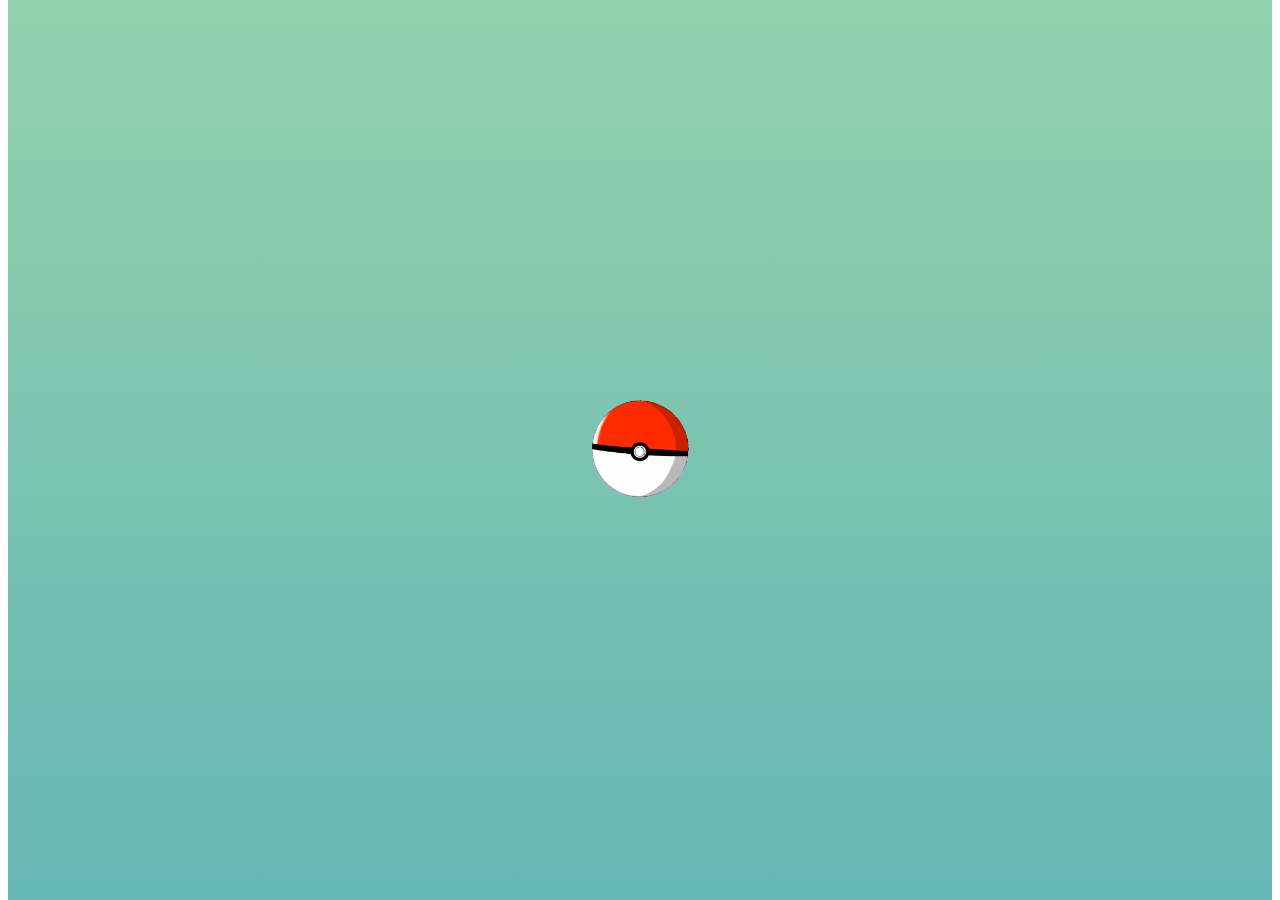
==== index.html @ fdf0907b "changing directories" ====
<!DOCTYPE html>
<html lang="en">
<head>
  <meta charset="UTF-8">
  <meta name="viewport" content="width=device-width, initial-scale=1.0">
  <meta http-equiv="X-UA-Compatible" content="ie=edge">
  <link rel="stylesheet" href="styles.css">
  <link href="https://fonts.googleapis.com/css?family=Noto+Sans:400,400i,700,700i" rel="stylesheet">
  <title>Pokemon</title>
</head>
<body>
<div id="wrapper" class="wrapper">
</div>
<div id="loading" class="loading"></div>
<div id="detail" class="detail">
  <!-- <a id="exit" class="exit" href="#">X</a> -->
</div>
<script src="routie.js"></script>
<script src="example.js"></script>
</body>
</html>
---- styles.css ----
body {
  font-family: 'Noto Sans', sans-serif;
  margin: 0 .5rem;
  height: auto;
  width: calc(100vw - 1rem);
  background: linear-gradient(to bottom, #92d2ac 0%, #66b6b6 100%);
  background-repeat: no-repeat;
}

.pokemoncard {
  /* border: 1px solid black; */
  display: grid;
  justify-content: center;
}

.pokemoncard a {
  text-align: center;
  text-decoration: none;
}

.pokeCP {
  color: #99a9aa;
  font-size: .75rem;
  text-align: center;
}

.pokeName, .pokeCP>span {
  font-weight: 600;
  font-size: 1rem;
  color: #4c686b;
}

img {
  min-width: 30px;
  min-height: 30px;
  margin: auto;
}

.wrapper {
  display: grid;
  grid-template-columns: 33% 33% 33%;
  justify-content: center;
  background-color: white;
}

.detail{
  /* height: 100vh;
  width: calc(100vw - 1rem); */
}

.detailcard {
  background: linear-gradient(to bottom, #92d2ac 0%, #66b6b6 100%);
  z-index: 100;
  position: fixed;
  top: 0;
  display: grid;
  justify-content: center;
  width: calc(100% - 1rem);
}

.detailcard img {
  width: 300px;
  height: 300px;
  /* border: 1px solid; */
  position: absolute;
  top: 2rem;
  left: calc(50% - 150px);
}

.detailcard .pokeCP {
  color: white;
  font-size: 1.5rem;
}

.detailcard .pokeCP span {
  color: white;
  font-size: 2rem;
  font-weight: 500;
}

.detailcard .statistics1 {
  margin-top: 12rem;
  background-color: white;
  width: calc(100vw - 1rem);
  -webkit-border-radius: 15px 15px 0px 0px;
  -moz-border-radius: 15px 15px 0px 0px;
  border-radius: 15px 15px 0px 0px;
  display: grid;
  justify-items: center;
}

.detailcard .statistics1 .pokeName {
  text-align: center;
  font-size: 1.5rem;
  margin-bottom: 0;
}

.detailcard .statistics1 progress[value] {
  /* Reset the default appearance */
  -webkit-appearance: none;
  appearance: none;
  border-radius: 5px;
  width: 200px;
  height: .5rem;
  -webkit-border-radius: 15px;
  -moz-border-radius: 15px;
  border-radius: 15px;
}

.detailcard .statistics1 progress[value]::-webkit-progress-value {
  background-color: white;
  background-image:
    -webkit-linear-gradient(left, rgba(143, 234, 186, 1) 0%, rgba(143, 234, 186, 1) 100%);
  /* border-radius: 10px; */
  background-size: 35px 20px, 100% 100%, 100% 100%;
}

.detailcard .statistics2{
  display: grid;
grid-template-columns: 33% 33% 33%;
justify-items: center;
background-color: white;
padding-top: 1.5rem;
padding: 1.5rem 0 .5rem 0;
border: 1px solid #99a9aa;
border-width: 0 0 1px 0;
}


.detailcard .statistics2 p{
  color: #99a9aa;
  font-size: .75rem;
}

.detailcard .statistics2 strong{
color:#4c686b;
line-height: 2rem;
}

.detailcard .statistics2 div{
display: grid;
justify-items: center;
}

.detailcard .statistics2 section{
width: 2rem;
height: 2rem;
text-align: center;
line-height: 2rem;
border-radius: 3rem;
color: white;
}

.detailcard .statistics2 .type{
  width: 100%;
  border: .5px solid #99a9aa;
  border-width: 0 1px 0 1px;
}

.type .flying{
  background-color: lightblue;
}

.type .water{
  background-color: dodgerblue;
}

.type .bug{
  background-color: yellowgreen;
}

.type .poison{
  background-color: forestgreen;
}

.type .fire{
  background-color: orangered;
}

.type .normal{
  background-color: grey;
}

.type .electric{
  background-color: orange;
}

.type .ground{
  background-color: saddlebrown;
}

.type .fairy{
  background-color: lightpink;
}

.type .fighting{
  background-color: firebrick;
}

.type .psychic{
  background-color: mediumorchid;
}

.type .grass{
  background-color: springgreen;
}

.type .steel{
  background-color: steelblue;
}

.type .ice{
  background-color: lightblue;
}

.type .dragon{
  background-color: cornflowerblue;
}

.type .rock{
  background-color: sandybrown;
}


.detailcard .statistics3{
  display: grid;
  background-color: white;
  padding-bottom: 100vw;
}

.detailcard .statistics3 section{
display: flex;
justify-content: space-between;
padding: 0 3rem 0 3rem;
/* background-color: white; */
}

.detailcard .statistics3 section strong{
    line-height: 3rem;
    color: #4c686b;
    font-size: 1rem;
}

.detailcard .statistics3 section p{
  line-height: 3rem;
  margin: 0;
  color: #99a9aa;
  font-size: .75rem;
}

.exit{
  position: fixed;
  bottom: 1rem;
  left: calc(50% - 20px);
  background-color: #418493;
  width: 2.5rem;
  height: 2.5rem;
  line-height: 2.5rem;
  text-align: center;
  border-radius: 35px;
  border: 3px solid #8be7c8;
  color: #8be7c8;
  cursor: pointer;
  text-decoration: none;
}

.loading{
  display: grid;
  justify-items: center;
  height: 100vh;
  width: calc(100vw - 1rem);
  background-color: white;
  position: fixed;
  background: linear-gradient(to bottom, #92d2ac 0%, #66b6b6 100%);
}

.loading img{
      width: 12rem;
}
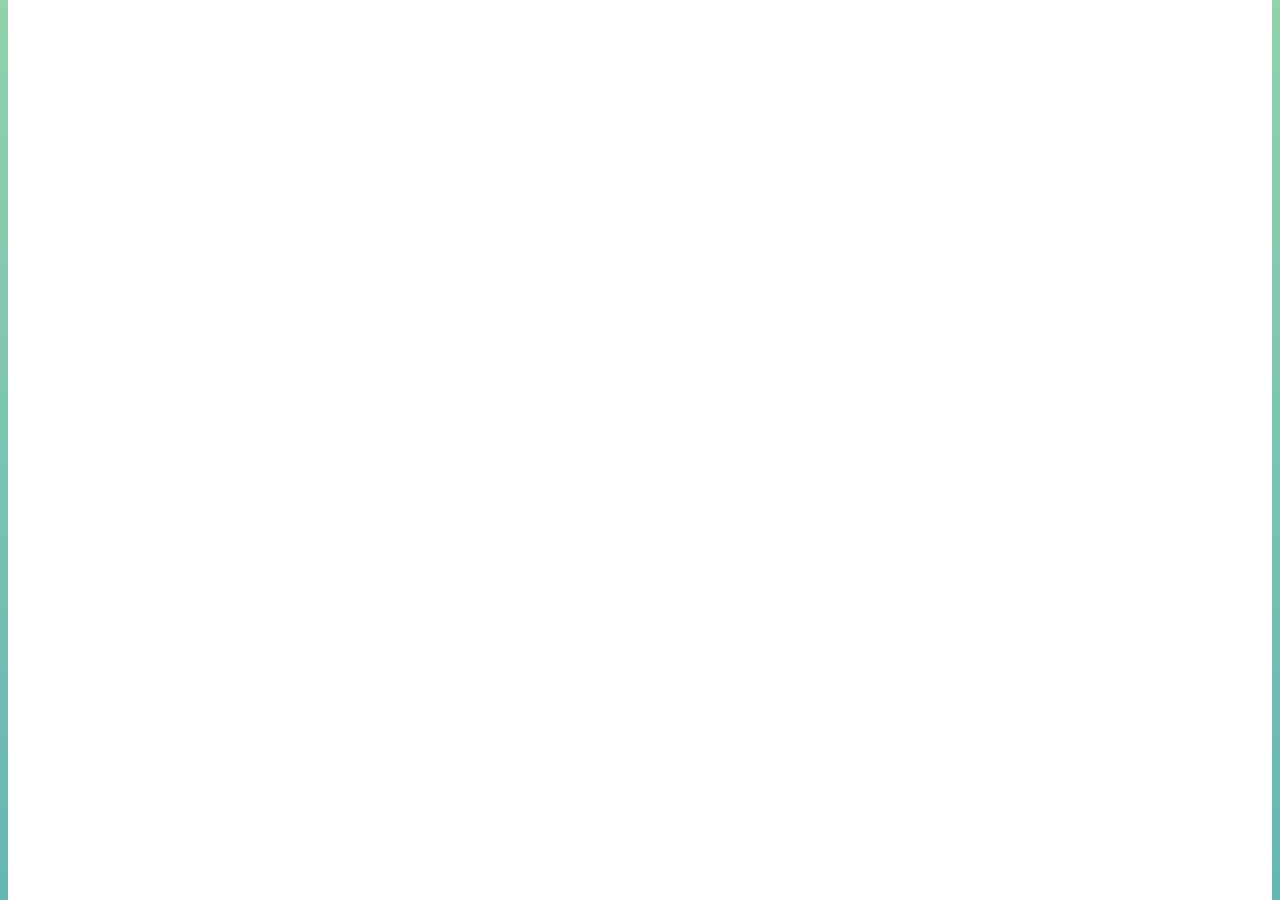
==== commit b929cb2a: "moving directory's" ====
--- a/index.html
+++ b/index.html
@@ -1,21 +1,20 @@
 <!DOCTYPE html>
 <html lang="en">
-<head>
-  <meta charset="UTF-8">
-  <meta name="viewport" content="width=device-width, initial-scale=1.0">
-  <meta http-equiv="X-UA-Compatible" content="ie=edge">
-  <link rel="stylesheet" href="styles.css">
-  <link href="https://fonts.googleapis.com/css?family=Noto+Sans:400,400i,700,700i" rel="stylesheet">
-  <title>Pokemon</title>
-</head>
-<body>
-<div id="wrapper" class="wrapper">
-</div>
-<div id="loading" class="loading"></div>
-<div id="detail" class="detail">
-  <!-- <a id="exit" class="exit" href="#">X</a> -->
-</div>
-<script src="routie.js"></script>
-<script src="example.js"></script>
-</body>
+  <head>
+    <meta charset="UTF-8" />
+    <meta name="viewport" content="width=device-width, initial-scale=1.0" />
+    <meta http-equiv="X-UA-Compatible" content="ie=edge" />
+    <link rel="stylesheet" href="public/css/styles.css" />
+    <link
+      href="https://fonts.googleapis.com/css?family=Noto+Sans:400,400i,700,700i"
+      rel="stylesheet"
+    />
+    <title>Pokemon</title>
+  </head>
+  <body>
+    <div id="wrapper" class="wrapper"></div>
+
+    <script src="public/js/routie.js"></script>
+    <script src="public/js/app.js" type="module"></script>
+  </body>
 </html>
--- a/public/css/styles.css
+++ b/public/css/styles.css
@@ -0,0 +1,376 @@
+body {
+  font-family: "Noto Sans", sans-serif;
+  margin: 0 0.5rem;
+  height: auto;
+  width: calc(100vw - 1rem);
+  background: linear-gradient(to bottom, #92d2ac 0%, #66b6b6 100%);
+  background-repeat: no-repeat;
+}
+
+.pokemoncard {
+  /* border: 1px solid black; */
+  display: grid;
+  justify-content: center;
+}
+
+.pokemoncard a {
+  text-align: center;
+  text-decoration: none;
+}
+
+.pokeCP {
+  color: #99a9aa;
+  font-size: 0.75rem;
+  text-align: center;
+}
+
+.pokeName,
+.pokeCP > span {
+  font-weight: 600;
+  font-size: 1rem;
+  color: #4c686b;
+  text-transform: capitalize;
+}
+
+img {
+  min-width: 96px;
+  min-height: 96px;
+  margin: auto;
+}
+
+picture img {
+  background-color: rgba(255, 255, 255, 0);
+  -webkit-animation: fade 4s ease;
+  -moz-animation: fade 4s ease;
+  animation: fade 4s ease;
+  -webkit-animation-fill-mode: forwards;
+}
+
+@-webkit-keyframes fade {
+  0% {
+    background-color: rgba(255, 255, 255, 0);
+  }
+
+  100% {
+    background-color: rgba(255, 255, 255, 1);
+  }
+}
+
+@-moz-keyframes fade {
+  0% {
+    background-color: rgba(255, 255, 255, 0);
+  }
+
+  100% {
+    background-color: rgba(255, 255, 255, 1);
+  }
+}
+
+@keyframes fade {
+  0% {
+    background-color: rgba(255, 255, 255, 0);
+  }
+
+  100% {
+    background-color: rgba(255, 255, 255, 1);
+  }
+}
+
+.wrapper {
+  display: grid;
+  grid-template-columns: 33% 33% 33%;
+  justify-content: center;
+  background-color: white;
+  min-height: 100vh;
+}
+
+.detail {
+  /* height: 100vh;
+  width: calc(100vw - 1rem); */
+}
+
+.detailcard {
+  background: linear-gradient(to bottom, #92d2ac 0%, #66b6b6 100%);
+  z-index: 100;
+  position: fixed;
+  top: 0;
+  display: grid;
+  justify-content: center;
+  width: calc(100% - 1rem);
+}
+
+.detailcard img {
+  width: 300px;
+  height: 300px;
+  /* border: 1px solid; */
+  position: absolute;
+  top: 2rem;
+  left: calc(50% - 150px);
+}
+
+.detailcard .pokeCP {
+  color: white;
+  font-size: 1.5rem;
+}
+
+.detailcard .pokeCP span {
+  color: white;
+  font-size: 2rem;
+  font-weight: 500;
+}
+
+.detailcard .statistics1 {
+  margin-top: 12rem;
+  background-color: white;
+  width: calc(100vw - 1rem);
+  -webkit-border-radius: 15px 15px 0px 0px;
+  -moz-border-radius: 15px 15px 0px 0px;
+  border-radius: 15px 15px 0px 0px;
+  display: grid;
+  justify-items: center;
+}
+
+.detailcard .statistics1 .pokeName {
+  text-align: center;
+  font-size: 1.5rem;
+  margin-bottom: 0;
+}
+
+.detailcard .statistics1 progress[value] {
+  /* Reset the default appearance */
+  -webkit-appearance: none;
+  appearance: none;
+  border-radius: 5px;
+  width: 200px;
+  height: 0.5rem;
+  -webkit-border-radius: 15px;
+  -moz-border-radius: 15px;
+  border-radius: 15px;
+}
+
+.detailcard .statistics1 progress[value]::-webkit-progress-value {
+  background-color: white;
+  background-image: -webkit-linear-gradient(
+    left,
+    rgba(143, 234, 186, 1) 0%,
+    rgba(143, 234, 186, 1) 100%
+  );
+  /* border-radius: 10px; */
+  background-size: 35px 20px, 100% 100%, 100% 100%;
+}
+
+.detailcard .statistics2 {
+  display: grid;
+  grid-template-columns: 33% 33% 33%;
+  justify-items: center;
+  background-color: white;
+  padding-top: 1.5rem;
+  padding: 1.5rem 0 0.5rem 0;
+  border: 1px solid #99a9aa;
+  border-width: 0 0 1px 0;
+}
+
+.detailcard .statistics2 p {
+  color: #99a9aa;
+  font-size: 0.75rem;
+  text-transform: uppercase;
+}
+
+.detailcard .statistics2 strong {
+  color: #4c686b;
+  line-height: 2rem;
+}
+
+.detailcard .statistics2 div {
+  display: grid;
+  justify-items: center;
+}
+
+.detailcard .statistics2 section {
+  width: 2rem;
+  height: 2rem;
+  text-align: center;
+  line-height: 2rem;
+  border-radius: 3rem;
+  color: white;
+  text-transform: uppercase;
+}
+
+.detailcard .statistics2 .type {
+  width: 100%;
+  border: 0.5px solid #99a9aa;
+  border-width: 0 1px 0 1px;
+}
+
+.type .flying {
+  background-color: lightblue;
+}
+
+.type .water {
+  background-color: dodgerblue;
+}
+
+.type .bug {
+  background-color: yellowgreen;
+}
+
+.type .poison {
+  background-color: forestgreen;
+}
+
+.type .fire {
+  background-color: orangered;
+}
+
+.type .normal {
+  background-color: grey;
+}
+
+.type .electric {
+  background-color: orange;
+}
+
+.type .ground {
+  background-color: saddlebrown;
+}
+
+.type .fairy {
+  background-color: lightpink;
+}
+
+.type .fighting {
+  background-color: firebrick;
+}
+
+.type .psychic {
+  background-color: mediumorchid;
+}
+
+.type .grass {
+  background-color: springgreen;
+}
+
+.type .steel {
+  background-color: steelblue;
+}
+
+.type .ice {
+  background-color: lightblue;
+}
+
+.type .dragon {
+  background-color: cornflowerblue;
+}
+
+.type .rock {
+  background-color: sandybrown;
+}
+
+.detailcard .statistics3 {
+  display: grid;
+  background-color: white;
+  padding-bottom: 100vw;
+}
+
+.detailcard .statistics3 section {
+  display: flex;
+  justify-content: space-between;
+  padding: 0 3rem 0 3rem;
+  /* background-color: white; */
+}
+
+.detailcard .statistics3 section strong {
+  line-height: 3rem;
+  color: #4c686b;
+  font-size: 1rem;
+}
+
+.detailcard .statistics3 section p {
+  line-height: 3rem;
+  margin: 0;
+  color: #99a9aa;
+  font-size: 0.75rem;
+}
+
+.exit {
+  position: fixed;
+  bottom: 1rem;
+  left: calc(50% - 20px);
+  background-color: #418493;
+  width: 2.5rem;
+  height: 2.5rem;
+  line-height: 2.5rem;
+  text-align: center;
+  border-radius: 35px;
+  border: 3px solid #8be7c8;
+  color: #8be7c8;
+  cursor: pointer;
+  text-decoration: none;
+}
+
+.loading {
+  display: grid;
+  justify-items: center;
+  height: 100vh;
+  width: calc(100vw - 1rem);
+  background-color: white;
+  position: fixed;
+  background: linear-gradient(to bottom, #92d2ac 0%, #66b6b6 100%);
+}
+
+.loading img {
+  width: 12rem;
+}
+
+picture {
+  padding-bottom: 96px;
+  height: 0;
+  width: 96px;
+  background: linear-gradient(
+    -45deg,
+    rgb(190, 190, 190),
+    rgb(156, 156, 156),
+    rgb(123, 123, 123),
+    rgb(90, 90, 90)
+  );
+  background-size: 1000% 400%;
+  -webkit-animation: Gradient 3s ease infinite;
+  -moz-animation: Gradient 3s ease infinite;
+  animation: Gradient 3s ease infinite;
+}
+
+@-webkit-keyframes Gradient {
+  0% {
+    background-position: 0% 50%;
+  }
+  50% {
+    background-position: 100% 50%;
+  }
+  100% {
+    background-position: 0% 50%;
+  }
+}
+
+@-moz-keyframes Gradient {
+  0% {
+    background-position: 0% 50%;
+  }
+  50% {
+    background-position: 100% 50%;
+  }
+  100% {
+    background-position: 0% 50%;
+  }
+}
+
+@keyframes Gradient {
+  0% {
+    background-position: 0% 50%;
+  }
+  50% {
+    background-position: 100% 50%;
+  }
+  100% {
+    background-position: 0% 50%;
+  }
+}
